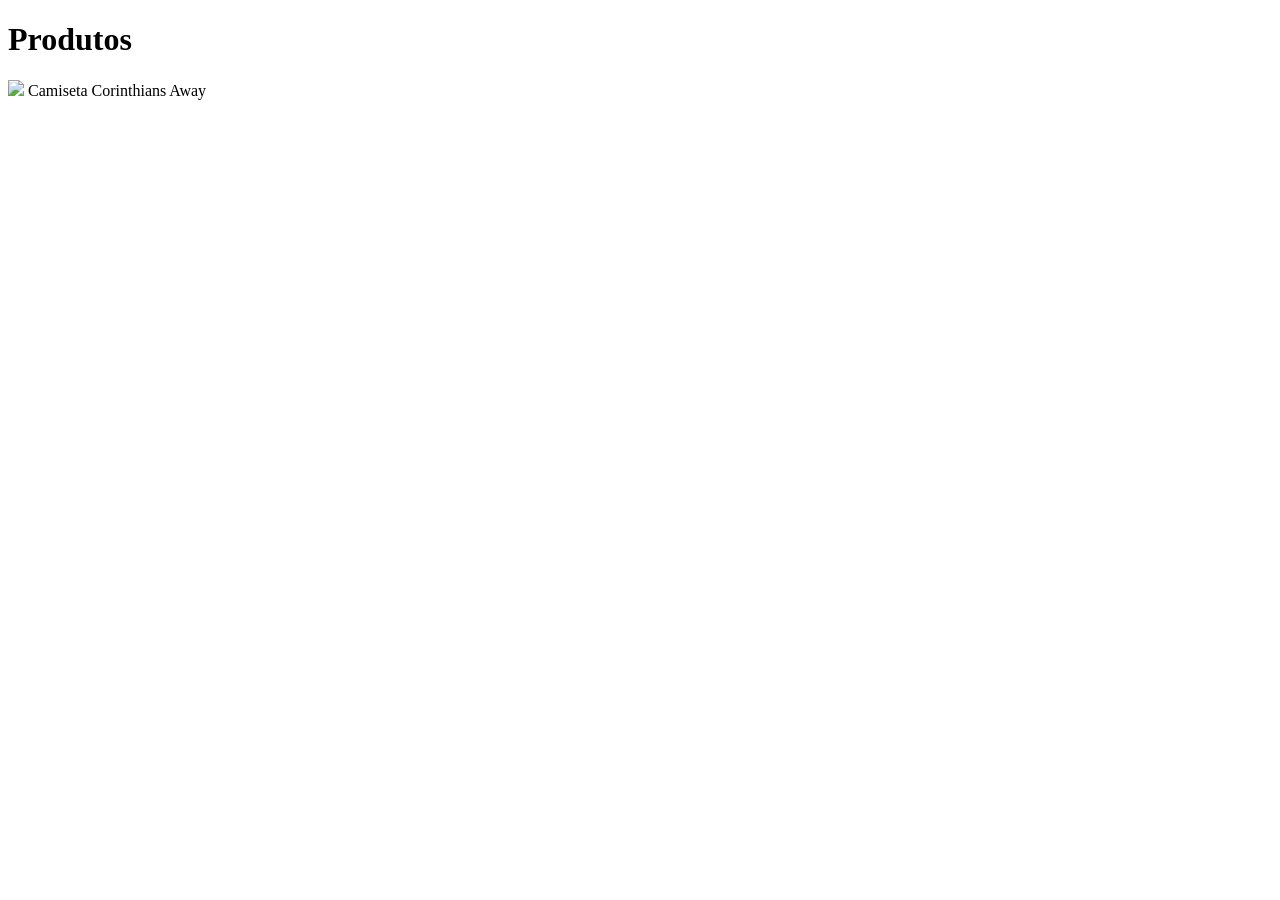
==== produtos.html @ 4799c530 "Create produtos.html" ====
<!DOCTYPE html>
<html lang="en">
<head>
    <meta charset="UTF-8">
    <meta name="viewport" content="width=device-width, initial-scale=1.0">
    <title>Produtos</title>
    <link rel="stylesheet" href="style.css">
    <script src="js/script.js"></script>
</head>
<body>
    <h1> Produtos</h1>
    <div class="container">
        <div class="produtos">
            <img src="img/sccpaway.jpeg">
            <span>Camiseta Corinthians Away</span>
        </div>
        
    </div>        
    </body>
</html>
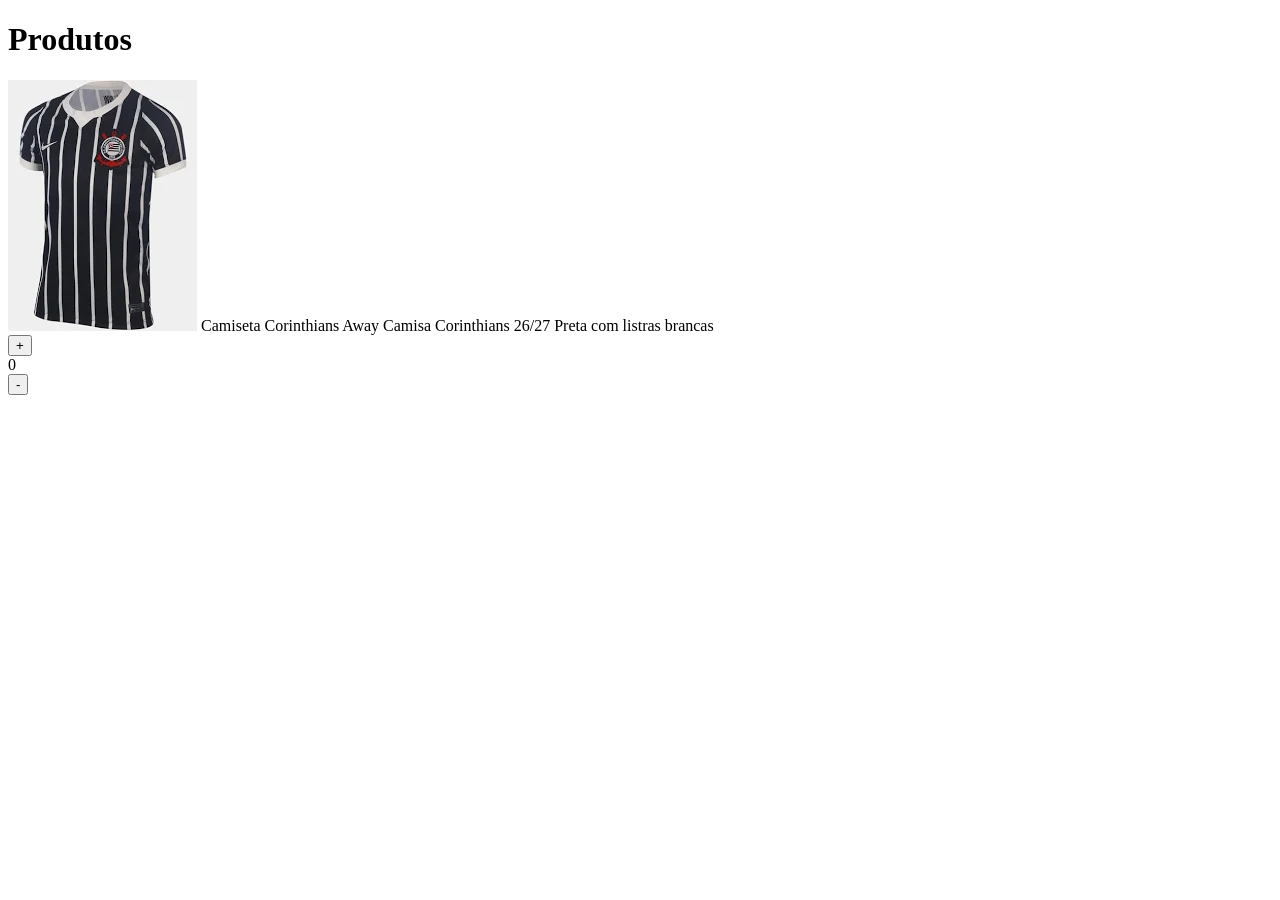
==== commit 949db837: "Update produtos.html" ====
--- a/produtos.html
+++ b/produtos.html
@@ -13,8 +13,17 @@
         <div class="produtos">
             <img src="img/sccpaway.jpeg">
             <span>Camiseta Corinthians Away</span>
+            <span class="textoProd">Camisa Corinthians 26/27 Preta com listras brancas</span>
         </div>
-        
-    </div>        
+        <div class="linhaProd">
+            <div class="btnSoma">
+                <button>+</button>
+            </div>
+            <span>0</span>
+            <div class="btnsubtrai">
+                <button>-</button>
+            </div>
+        </div>
+    </div>  
     </body>
 </html>
